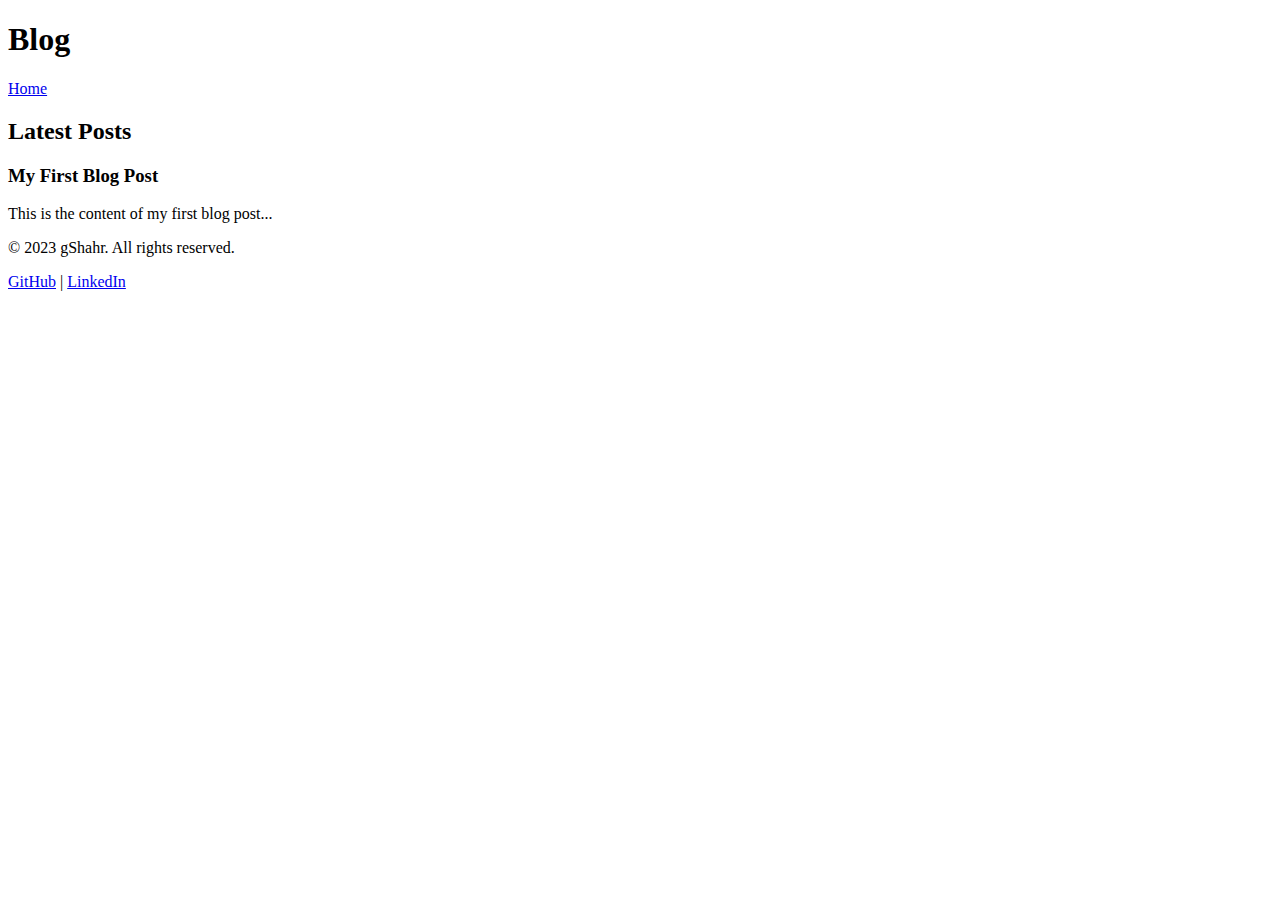
==== blog.html @ 78642e2e "Add boilerplate for blog page" ====
<!DOCTYPE html>
<html lang="en">
<head>
    <meta charset="UTF-8">
    <meta name="viewport" content="width=device-width, initial-scale=1.0">
    <title>Blog - gShahr</title>
    <link rel="stylesheet" href="styles.css">
</head>
<body>
    <header>
        <h1>Blog</h1>
        <nav>
            <a href="index.html">Home</a>
        </nav>
    </header>
    <main>
        <section id="blog-posts">
            <h2>Latest Posts</h2>
            <article>
                <h3>My First Blog Post</h3>
                <p>This is the content of my first blog post...</p>
            </article>
            <!-- Add more blog posts here -->
        </section>
    </main>
    <footer>
        <p>&copy; 2023 gShahr. All rights reserved.</p>
        <div id="socials">
            <!-- <a href="https://twitter.com/yourusername" target="_blank">Twitter</a> | -->
            <a href="https://github.com/yourusername" target="_blank">GitHub</a> |
            <a href="https://linkedin.com/in/yourusername" target="_blank">LinkedIn</a>
        </div>
    </footer>
</body>
</html>
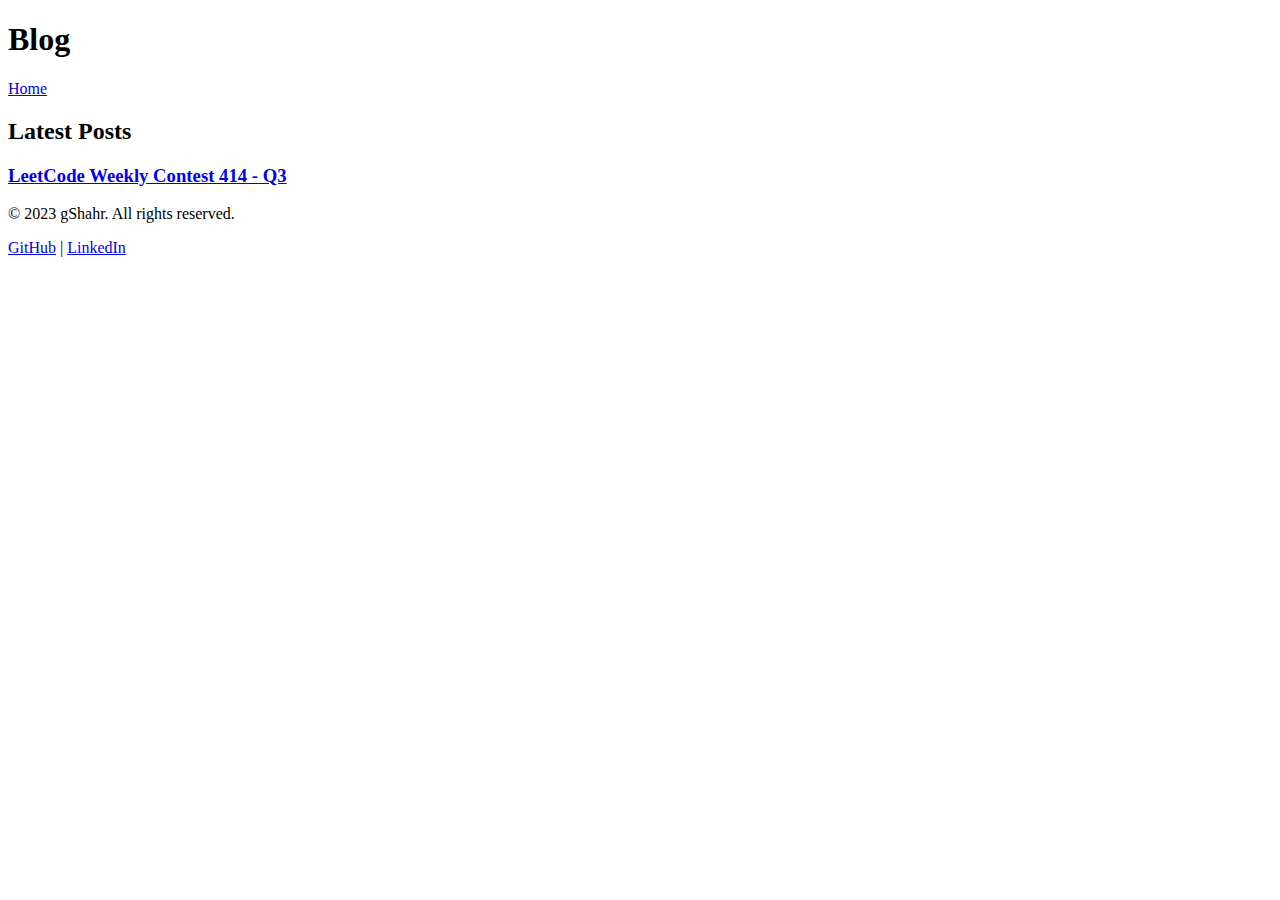
==== commit 763f4901: "Add link to blog post" ====
--- a/blog.html
+++ b/blog.html
@@ -17,10 +17,8 @@
         <section id="blog-posts">
             <h2>Latest Posts</h2>
             <article>
-                <h3>My First Blog Post</h3>
-                <p>This is the content of my first blog post...</p>
+                <h3><a href="https://gshahr.github.io/notes/leetcode-weekly-contest-414-q3.html" target="_blank">LeetCode Weekly Contest 414 - Q3</a></h3>
             </article>
-            <!-- Add more blog posts here -->
         </section>
     </main>
     <footer>
